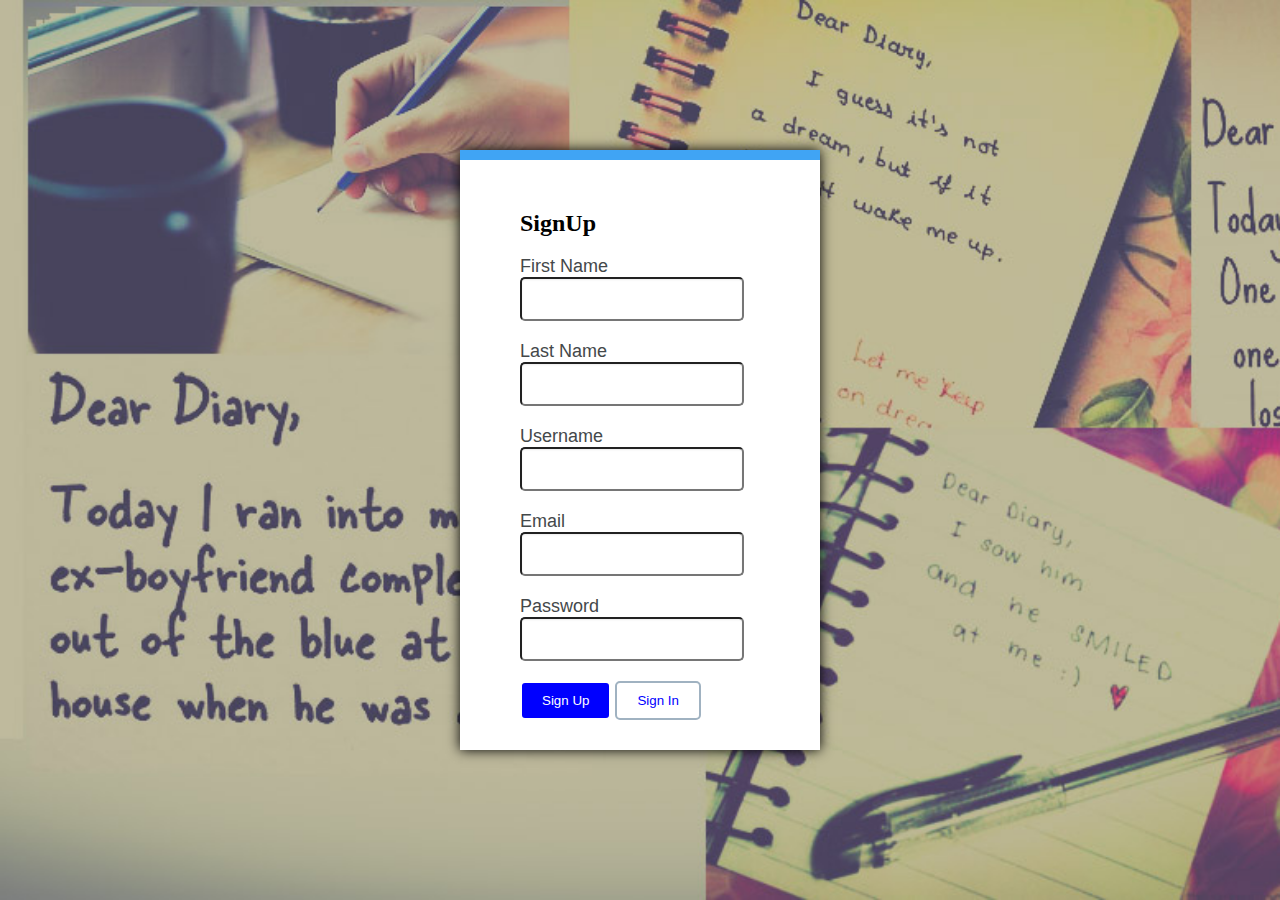
==== UI/index.html @ e445dcaf "Rename signup to index" ====
<!DOCTYPE html>
<html lang="en">
<head>
    <meta charset="UTF-8">
    <link rel="stylesheet" href="static/diary.css">
    <link rel="icon" href="img/favicon.ico">
    <title>SignUp</title>
</head>
<body>
    <div class="signup_container">
        <form method="post">
            <div class="user_data">
                <h2>SignUp</h2>
                <div><label class="text-label" for="firstName">First Name</label></div>
                <div><input id="firstName" class="text-box" type="text"></div>
                <div><label class="text-label" for="lastName">Last Name</label></div>
                <div><input id="lastName" class="text-box" type="text"></div>
                <div><label class="text-label" for="userName">Username</label></div>
                <div><input id="userName" class="text-box" type="text"></div>
                <div><label class="text-label" for="email">Email</label></div>
                <div><input id="email" class="text-box" type="text"></div>
                <div><label class="text-label" for="password">Password</label></div>
                <div><input id="password" class="text-box" type="text"></div>
                <div>
                    <button onclick="location.href='/My-Diary/UI/home.html'" class="primary-btn" type="button">Sign Up</button>
                    <button onclick="location.href='/My-Diary/UI/sign_in.html'" class="secondary-btn" type="button">Sign In</button>
                </div>
                <!--<div><a href="home.html" id="signup_btn">Sign Up</a></div>-->
            </div>
        </form>
    </div>

</body>
</html>
---- UI/static/diary.css ----
html, body{
    height: 100%;
    margin: 0;
}


.container{
    align-items: center;
    justify-content: center;
    padding: 50px 100px 100px;
    /*background-color: lightsalmon;*/
    min-height: 100%;
}


.sign_in_container{
    background: url("../img/background.jpg") no-repeat center;
    background-size: cover;
    min-height: 100%;
    width: auto;
    align-items: center;
    justify-content: center;
    display: flex;
/*    padding-top: 200px;
    padding-bottom: 150px;*/
}

.signup_container{
    align-items: center;
    justify-content: center;
    display: flex;
    padding-top: 0;
    background: url("../img/background.jpg") no-repeat center;
    background-size: cover;
    min-height: 100%;
    padding-bottom: 0;
}

.user_data{
    box-shadow: 0 0 12px 0;
    border-top: #40A4F4 solid 10px;
    background-color: white;
    width: 300px;
    padding-left: 60px;
    padding-top: 30px;
    padding-bottom: 30px;
    /*margin: 135px;*/

}

.text-box{
    margin-bottom: 20px;
    padding: 10px 10px;
    outline: 0;
    border-radius: 5px;
    /* outline: 0; */
    box-shadow: inset 0 1px 2px 0 hsla(0, 0%, 0%, 0.08);
    height: 20px;
    width: 200px;
}

.text-label{
    /*margin: 10px 10px 5px;*/
    margin-bottom: 10px;
    font-family: 'Open Sans', 'Helvetica Neue', Arial, sans-serif;
    font-size: 18px;
    color: #44484A;
}

.date-label{
    font-size: larger;
    font-family: Forte;
    margin-right: 20px;
    margin-left: 10px;
    padding-bottom: 10px;

}

.sample_text{
    font-family: Gabriola;
    font-size: 20px;
    word-spacing: 3px;
}

#entry{
    box-shadow: 0 2px 6px 1px hsla(0, 0%, 0%, 0.2);
    margin: 20px 20px 10px 20px;
    padding: 30px 20px 30px 20px;
    border: 0;
    border-radius: 15px
}

.entry{
    box-shadow: 0 2px 6px 1px #294257;
    margin: 20px 20px 10px 20px;
    padding: 30px 20px 30px 20px;
    border: 0;
    border-radius: 15px
}

.primary-btn{
    border-radius: 5px;
    background-color: blue;
    border: white solid 2px;
    color: white;
    padding: 10px 20px;
    font-family: 'Open Sans', 'Helvetica Neue', Arial, sans-serif;
}

.secondary-btn{
    border-radius: 5px;
    background-color: white;
    border: #A0B2C1 solid 2px;
    color: blue;
    padding: 10px 20px;
    font-family: 'Open Sans', 'Helvetica Neue', Arial, sans-serif;
}

.edit-btn{
    background:white;
    border: 0;
    float: right;
}

.new-entry-btn{
    position: fixed;
    top: 90px;
    right: 30px;
    z-index: 99; /*make sure it doesnt overlap*/
    border: none;
    outline: none;
    background-color: blue;
    color: white;
    padding: 15px;
    border-radius: 70%;
    font-size: 18px;
}

.add{
    position: fixed;
    top: 90px;
    right: 30px;
    z-index: 99; /*make sure it doesnt overlap*/
    padding: 15px;
}

.calendar{
    margin-left: 25px;
}

/*#signup_btn{
    width: 200px;
    height: 40px;
    box-shadow: inset 0px 1px 0px 0px;
    border-radius: 4px;
    background-color: #097BC0;
    box-shadow: 0px 2px 4px gray;
    display: block;
    border: 1px solid #094BC0;
}*/

/*.nav{
    padding: 20px;
}*/


ul.top-nav{
    list-style-type: none;
    margin: 0;
    padding-right: 80px;
    padding-left: 80px;
    overflow: hidden;
    background-color: #043C7E;
}
ul.top-nav li {float: left;}

ul.top-nav li a {
    display: block;
    color: white;
    text-align: center;
    padding: 14px 16px;
    text-decoration: none;
    font-size: 20px;
}

ul.top-nav li a:hover:not(.active)
{background-color: #111}

/*ul.top-nav li a.active{background-color: #4CAF50}*/

ul.top-nav li.right {float: right}

@media screen and (max-width: 600px) {
    ul.top-nav li.right,
    ul.top-nav li {float: none}
}
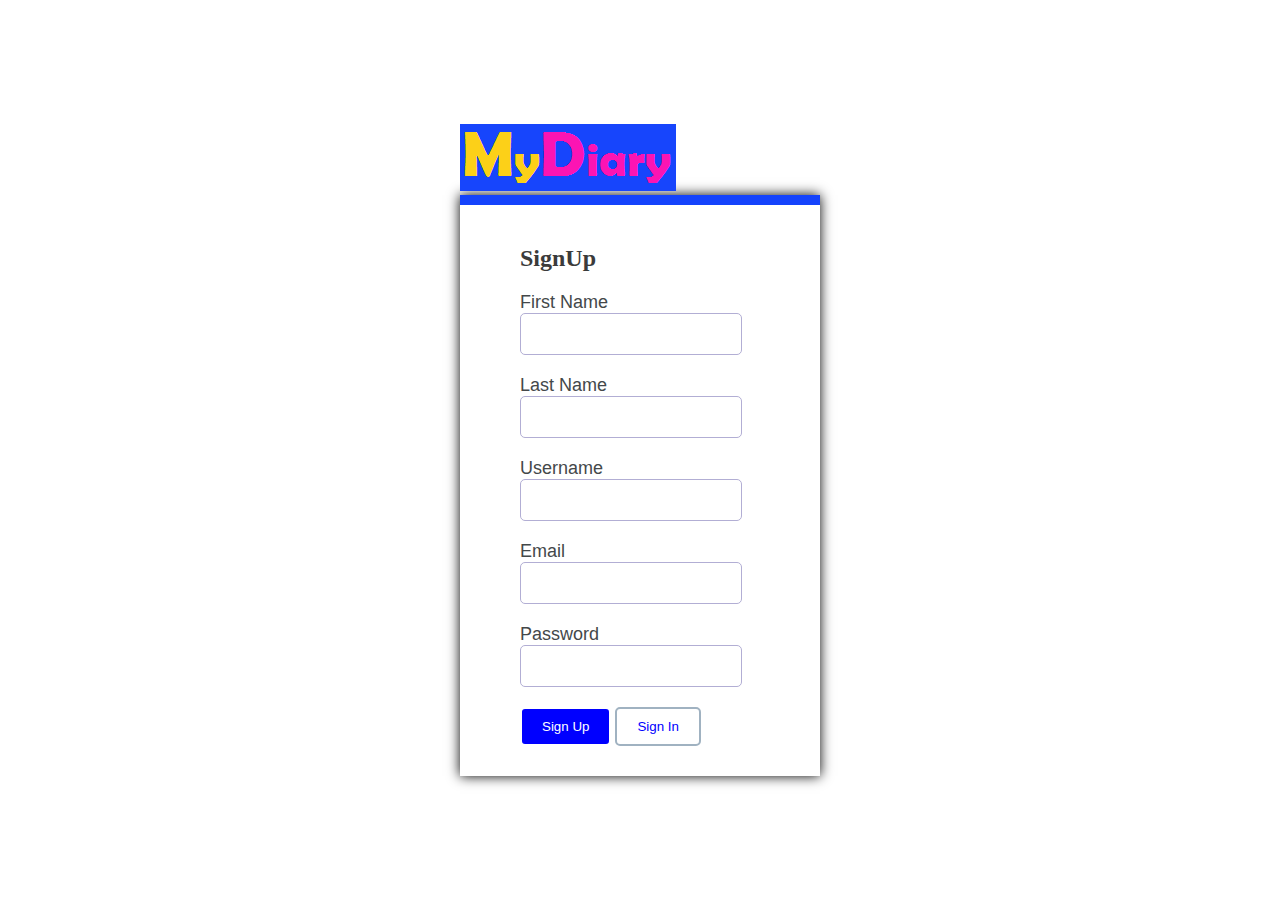
==== commit 8857befd: "Fix major design issues" ====
--- a/UI/index.html
+++ b/UI/index.html
@@ -9,6 +9,7 @@
 <body>
     <div class="signup_container">
         <form method="post">
+            <div><img src="img/MyDiary.PNG" class="logo"></div>
             <div class="user_data">
                 <h2>SignUp</h2>
                 <div><label class="text-label" for="firstName">First Name</label></div>
@@ -25,7 +26,6 @@
                     <button onclick="location.href='/My-Diary/UI/home.html'" class="primary-btn" type="button">Sign Up</button>
                     <button onclick="location.href='/My-Diary/UI/sign_in.html'" class="secondary-btn" type="button">Sign In</button>
                 </div>
-                <!--<div><a href="home.html" id="signup_btn">Sign Up</a></div>-->
             </div>
         </form>
     </div>
--- a/UI/static/diary.css
+++ b/UI/static/diary.css
@@ -3,26 +3,26 @@
     margin: 0;
 }
 
+h2{
+    color: #3B3B3B;
+}
 
 .container{
     align-items: center;
     justify-content: center;
     padding: 50px 100px 100px;
-    /*background-color: lightsalmon;*/
     min-height: 100%;
 }
 
 
 .sign_in_container{
-    background: url("../img/background.jpg") no-repeat center;
+    background: url("../img/BackGround.jpg") no-repeat center;
     background-size: cover;
     min-height: 100%;
     width: auto;
     align-items: center;
     justify-content: center;
     display: flex;
-/*    padding-top: 200px;
-    padding-bottom: 150px;*/
 }
 
 .signup_container{
@@ -30,7 +30,7 @@
     justify-content: center;
     display: flex;
     padding-top: 0;
-    background: url("../img/background.jpg") no-repeat center;
+    background: url("../img/BackGround.jpg") no-repeat center;
     background-size: cover;
     min-height: 100%;
     padding-bottom: 0;
@@ -38,14 +38,12 @@
 
 .user_data{
     box-shadow: 0 0 12px 0;
-    border-top: #40A4F4 solid 10px;
+    border-top: #1443FC solid 10px;
     background-color: white;
     width: 300px;
     padding-left: 60px;
-    padding-top: 30px;
+    padding-top: 20px;
     padding-bottom: 30px;
-    /*margin: 135px;*/
-
 }
 
 .text-box{
@@ -53,8 +51,8 @@
     padding: 10px 10px;
     outline: 0;
     border-radius: 5px;
-    /* outline: 0; */
-    box-shadow: inset 0 1px 2px 0 hsla(0, 0%, 0%, 0.08);
+    border: 1px solid #B2AED4;
+    font-size: 14px;
     height: 20px;
     width: 200px;
 }
@@ -92,10 +90,18 @@
 
 .entry{
     box-shadow: 0 2px 6px 1px #294257;
-    margin: 20px 20px 10px 20px;
+    margin-bottom: 30px;
     padding: 30px 20px 30px 20px;
     border: 0;
     border-radius: 15px
+}
+
+.entry:hover{
+    animation: pop 0.2s linear 1;
+}
+
+@keyframes pop {
+    50% {transform: scale(1.01);}
 }
 
 .primary-btn{
@@ -107,6 +113,12 @@
     font-family: 'Open Sans', 'Helvetica Neue', Arial, sans-serif;
 }
 
+.primary-btn:hover{
+    background-color: white;
+    border: blue solid 2px;
+    color: blue;
+}
+
 .secondary-btn{
     border-radius: 5px;
     background-color: white;
@@ -116,10 +128,19 @@
     font-family: 'Open Sans', 'Helvetica Neue', Arial, sans-serif;
 }
 
+.secondary-btn:hover{
+    color: blue;
+    background-color: #A0B2C1 ;
+}
+
 .edit-btn{
     background:white;
     border: 0;
     float: right;
+}
+
+.edit-btn:hover{
+    border: 1px solid #1745FC;
 }
 
 .new-entry-btn{
@@ -148,29 +169,13 @@
     margin-left: 25px;
 }
 
-/*#signup_btn{
-    width: 200px;
-    height: 40px;
-    box-shadow: inset 0px 1px 0px 0px;
-    border-radius: 4px;
-    background-color: #097BC0;
-    box-shadow: 0px 2px 4px gray;
-    display: block;
-    border: 1px solid #094BC0;
-}*/
-
-/*.nav{
-    padding: 20px;
-}*/
-
-
 ul.top-nav{
     list-style-type: none;
     margin: 0;
     padding-right: 80px;
     padding-left: 80px;
     overflow: hidden;
-    background-color: #043C7E;
+    background-color: #1745FC;
 }
 ul.top-nav li {float: left;}
 
@@ -184,9 +189,7 @@
 }
 
 ul.top-nav li a:hover:not(.active)
-{background-color: #111}
-
-/*ul.top-nav li a.active{background-color: #4CAF50}*/
+{background-color: #FCD10F}
 
 ul.top-nav li.right {float: right}
 
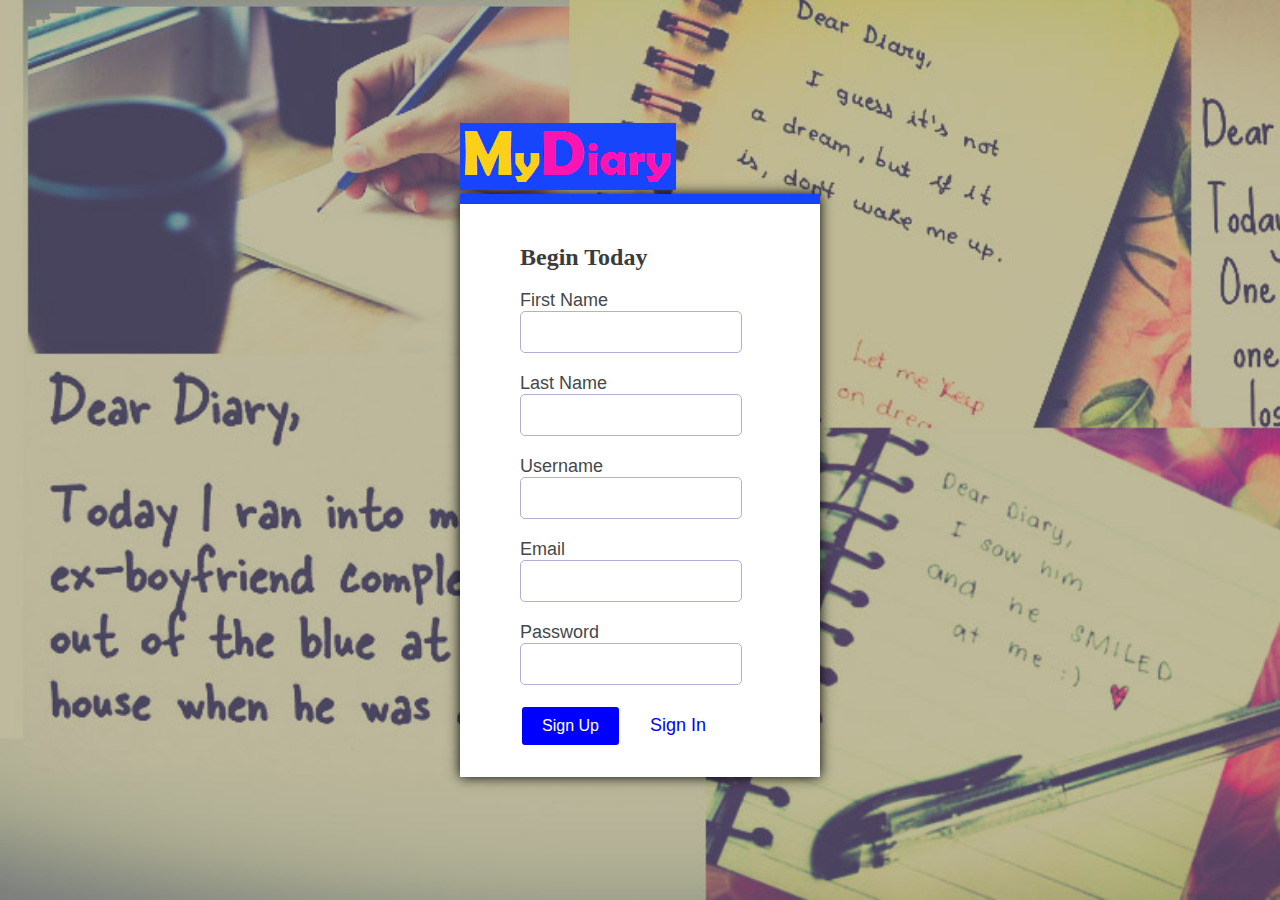
==== commit e923924a: "Updated styling of UIs" ====
--- a/UI/index.html
+++ b/UI/index.html
@@ -11,7 +11,7 @@
         <form method="post">
             <div><img src="img/MyDiary.PNG" class="logo"></div>
             <div class="user_data">
-                <h2>SignUp</h2>
+                <h2>Begin Today</h2>
                 <div><label class="text-label" for="firstName">First Name</label></div>
                 <div><input id="firstName" class="text-box" type="text"></div>
                 <div><label class="text-label" for="lastName">Last Name</label></div>
@@ -24,7 +24,7 @@
                 <div><input id="password" class="text-box" type="text"></div>
                 <div>
                     <button onclick="location.href='/My-Diary/UI/home.html'" class="primary-btn" type="button">Sign Up</button>
-                    <button onclick="location.href='/My-Diary/UI/sign_in.html'" class="secondary-btn" type="button">Sign In</button>
+                    <a href="sign_in.html" class="secondary-btn">Sign In</a>
                 </div>
             </div>
         </form>
--- a/UI/static/diary.css
+++ b/UI/static/diary.css
@@ -16,7 +16,7 @@
 
 
 .sign_in_container{
-    background: url("../img/BackGround.jpg") no-repeat center;
+    background: url("../img/bckgnd-img.jpg") no-repeat center;
     background-size: cover;
     min-height: 100%;
     width: auto;
@@ -30,7 +30,7 @@
     justify-content: center;
     display: flex;
     padding-top: 0;
-    background: url("../img/BackGround.jpg") no-repeat center;
+    background: url("../img/bckgnd-img.jpg") no-repeat center;
     background-size: cover;
     min-height: 100%;
     padding-bottom: 0;
@@ -44,6 +44,14 @@
     padding-left: 60px;
     padding-top: 20px;
     padding-bottom: 30px;
+}
+
+.intro{
+    background: none;
+    border: none;
+    font-size: 30px;
+    float: left;
+    padding: 10px 10px;
 }
 
 .text-box{
@@ -81,11 +89,20 @@
 }
 
 #entry{
-    box-shadow: 0 2px 6px 1px hsla(0, 0%, 0%, 0.2);
+    box-shadow: 0 2px 6px 1px #294257;
     margin: 20px 20px 10px 20px;
     padding: 30px 20px 30px 20px;
     border: 0;
-    border-radius: 15px
+    border-radius: 15px;
+    font-family: Gabriola;
+    font-size: 20px;
+    word-spacing: 3px;
+}
+
+.label{
+    padding-bottom: 5px;
+    font-family: 'Lucida Grande', 'Lucida Sans Unicode', 'Geneva', 'Verdana', sans-serif;
+    font-size: medium;
 }
 
 .entry{
@@ -111,6 +128,7 @@
     color: white;
     padding: 10px 20px;
     font-family: 'Open Sans', 'Helvetica Neue', Arial, sans-serif;
+    font-size: 16px;
 }
 
 .primary-btn:hover{
@@ -120,12 +138,18 @@
 }
 
 .secondary-btn{
+    display: block;
     border-radius: 5px;
     background-color: white;
-    border: #A0B2C1 solid 2px;
+    border: none;
     color: blue;
-    padding: 10px 20px;
+    padding: 10px 10px;
     font-family: 'Open Sans', 'Helvetica Neue', Arial, sans-serif;
+    font-size: 18px;
+    width: 70px;
+    text-decoration: none;
+    float: right;
+    margin-right: 90px;
 }
 
 .secondary-btn:hover{
@@ -157,6 +181,12 @@
     font-size: 18px;
 }
 
+.save-btn{
+    float: right;
+    margin-right: 80px;
+}
+
+
 .add{
     position: fixed;
     top: 90px;
@@ -196,4 +226,4 @@
 @media screen and (max-width: 600px) {
     ul.top-nav li.right,
     ul.top-nav li {float: none}
-}
+}